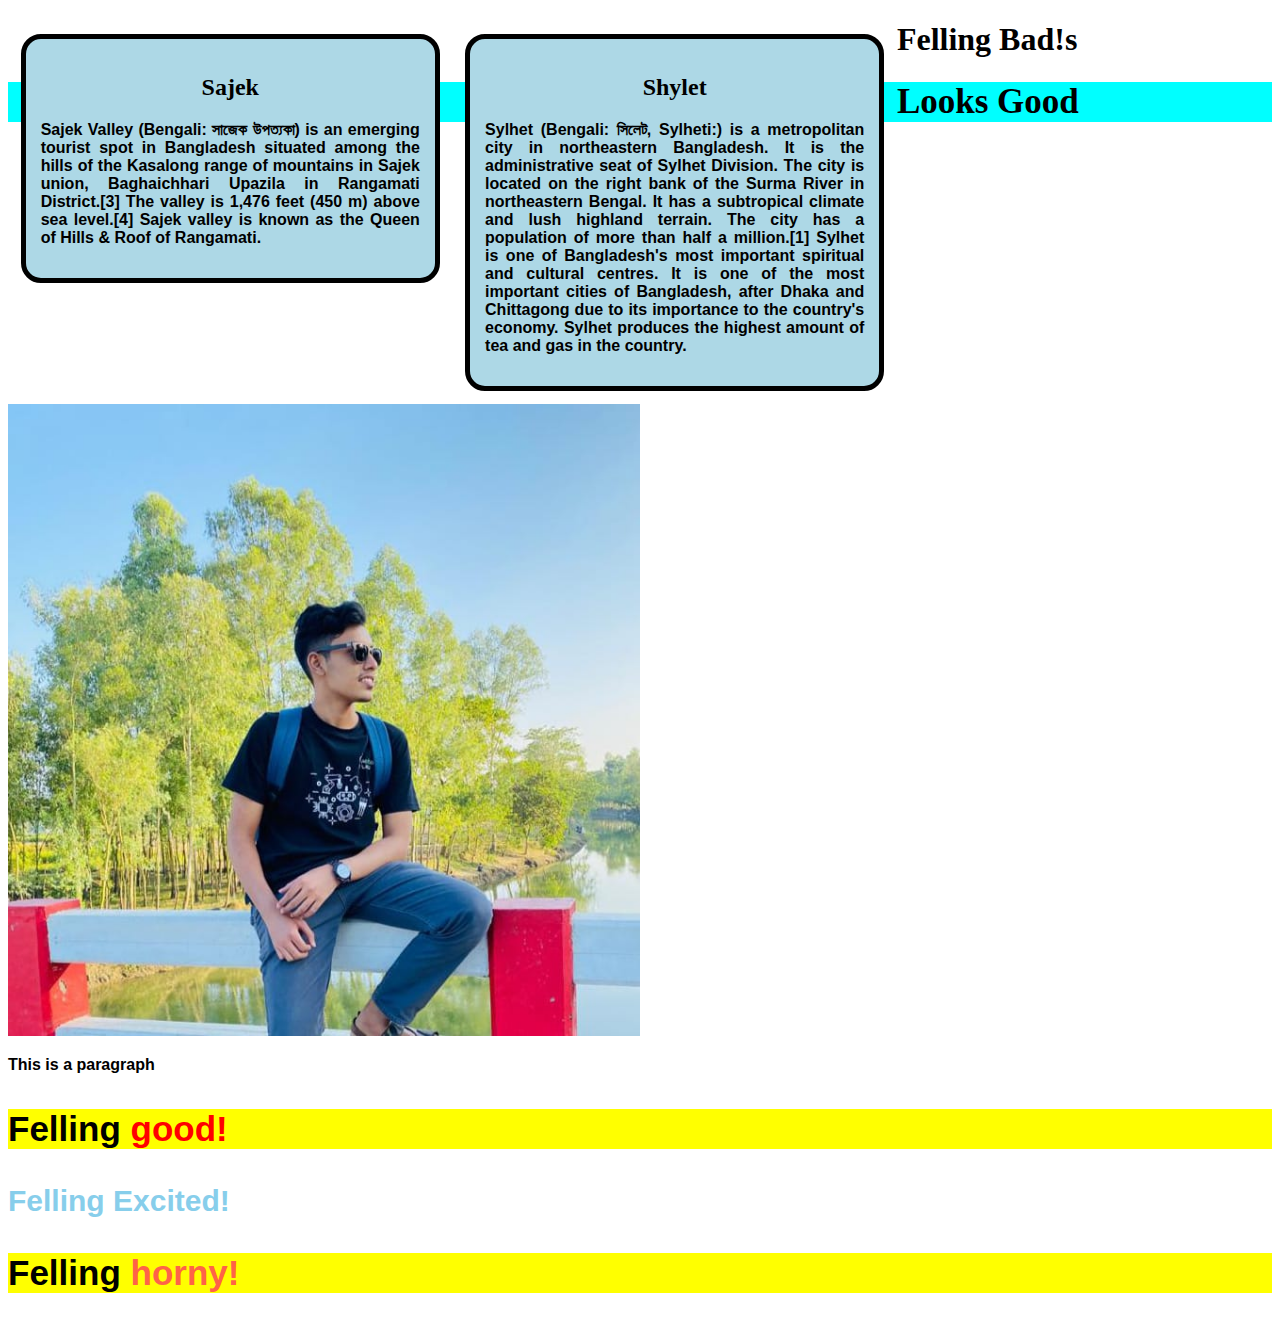
==== Css.html @ f5bcf9d3 "first commit" ====
<!DOCTYPE html>
<html lang="en">
<head>
    <title>
        CSS - Cascading Style sheet
    </title>
    <link rel="stylesheet" href="style.css">
</head>
<body>
    
    <div class="blog">
        <h2>Sajek</h2>
        <p>Sajek Valley (Bengali: সাজেক উপত্যকা) is an emerging tourist spot in Bangladesh situated among the hills of the Kasalong range of mountains in Sajek union, Baghaichhari Upazila in Rangamati District.[3] The valley is 1,476 feet (450 m) above sea level.[4] Sajek valley is known as the Queen of Hills & Roof of Rangamati.</p>
    </div>
    <div class="blog">
        <h2>Shylet</h2>
        <p>Sylhet (Bengali: সিলেট, Sylheti:) is a metropolitan city in northeastern Bangladesh. It is the administrative seat of Sylhet Division. The city is located on the right bank of the Surma River in northeastern Bengal. It has a subtropical climate and lush highland terrain. The city has a population of more than half a million.[1] Sylhet is one of Bangladesh's most important spiritual and cultural centres. It is one of the most important cities of Bangladesh, after Dhaka and Chittagong due to its importance to the country's economy. Sylhet produces the highest amount of tea and gas in the country.</p>
    </div>

    <h1>Felling Bad!s</h1>
    <h1 class="good">Looks Good</h1>
    <img src="image/mine.jpeg" alt="Yusa Islam">
    <p>This is a paragraph</p>
    <p class="good">Felling <span>good!</span></p>
    <p id="felling">Felling Excited!</p>
    <p class="good">Felling <span class="felling">horny!</span></p>
</body>
</html>
---- style.css ----
img{
    width: 50%;
}
p{
    font-weight: 700;
    font-width: 20px;
    font-family: Verdana, Geneva, Tahoma, sans-serif;
}
#felling{
    font-size: 30px;
    color: skyblue;
}
.good{
    background-color: yellow;
    color: black;
    font-size: 35px;
    font-family: Impact, Haettenschweiler, 'Arial Narrow Bold', sans-serif;
}
h1.good{
    color: black;
    font-family: Georgia, 'Times New Roman', Times, serif;
    background-color: aqua;
}
span{
    color: red;
}
span.felling{
    color: tomato;
}
.blog{
    background-color: lightblue;
    width: 30%;
    border: 5px solid black;
    border-radius: 20px;
    margin: 1%;
    padding: 15px ;
    float: left;

}
h2{
    text-align: center;
}
p{
    text-align: justify;
}
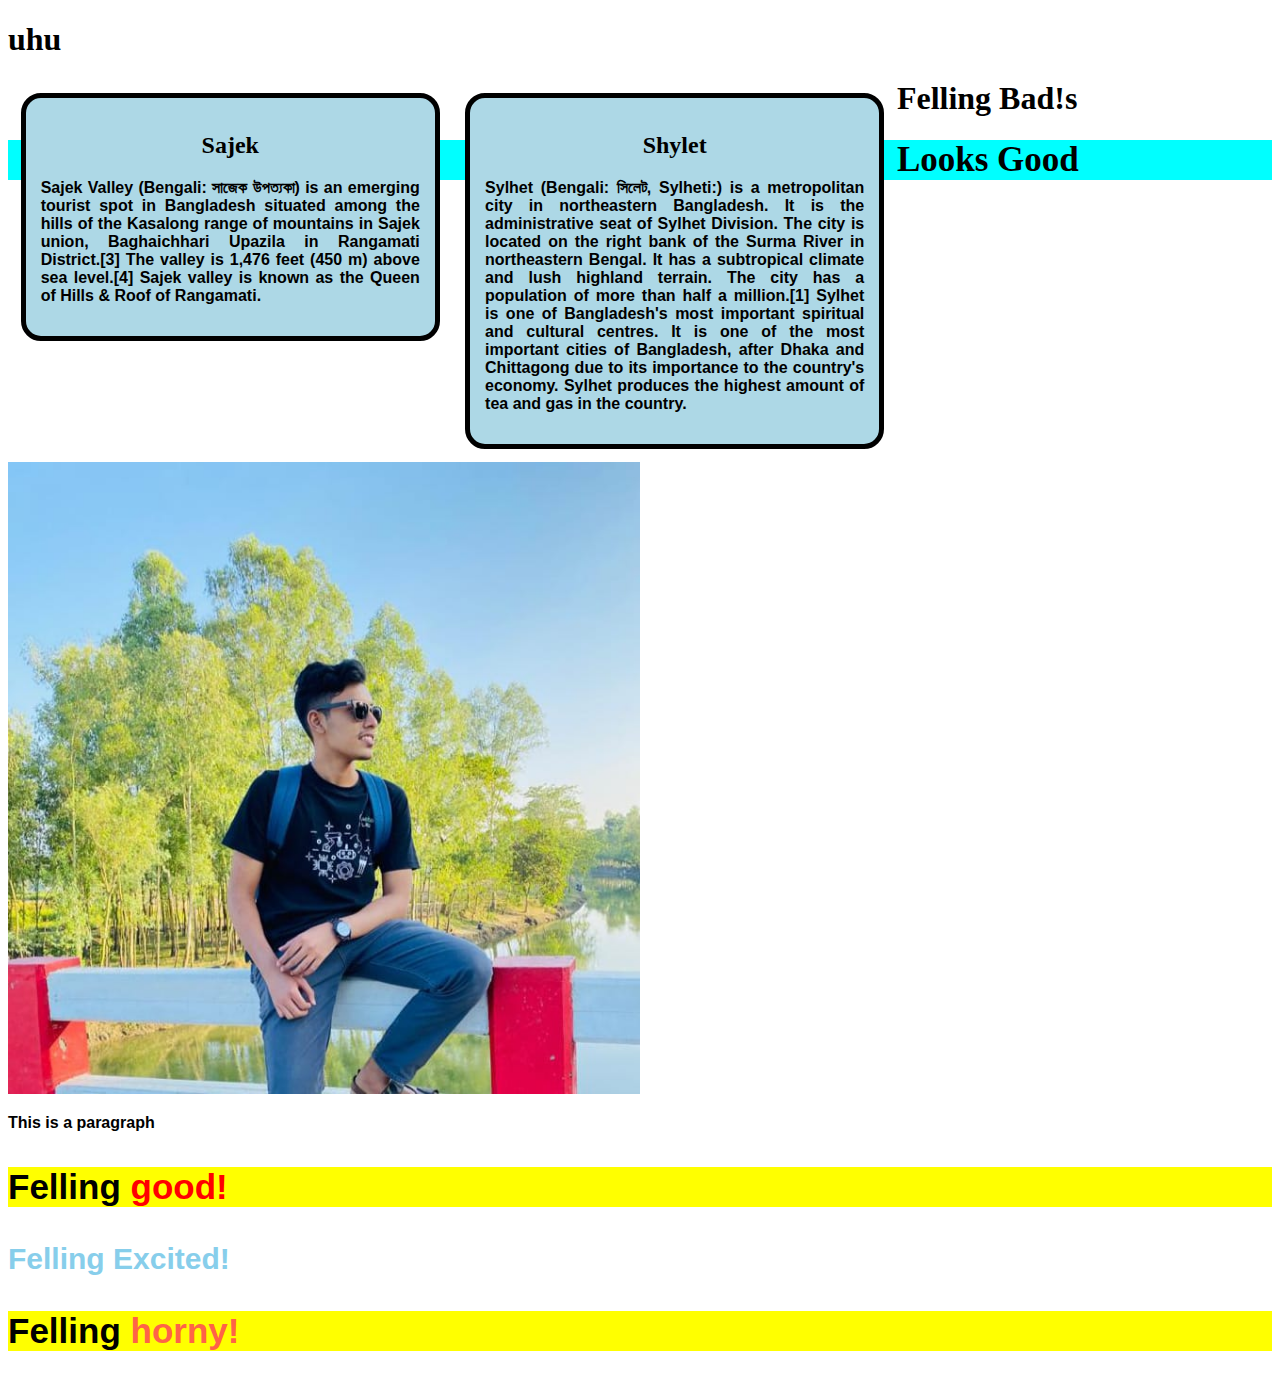
==== commit 2999d595: "added h1" ====
--- a/Css.html
+++ b/Css.html
@@ -7,7 +7,7 @@
     <link rel="stylesheet" href="style.css">
 </head>
 <body>
-    
+    <h1>uhu</h1>
     <div class="blog">
         <h2>Sajek</h2>
         <p>Sajek Valley (Bengali: সাজেক উপত্যকা) is an emerging tourist spot in Bangladesh situated among the hills of the Kasalong range of mountains in Sajek union, Baghaichhari Upazila in Rangamati District.[3] The valley is 1,476 feet (450 m) above sea level.[4] Sajek valley is known as the Queen of Hills & Roof of Rangamati.</p>
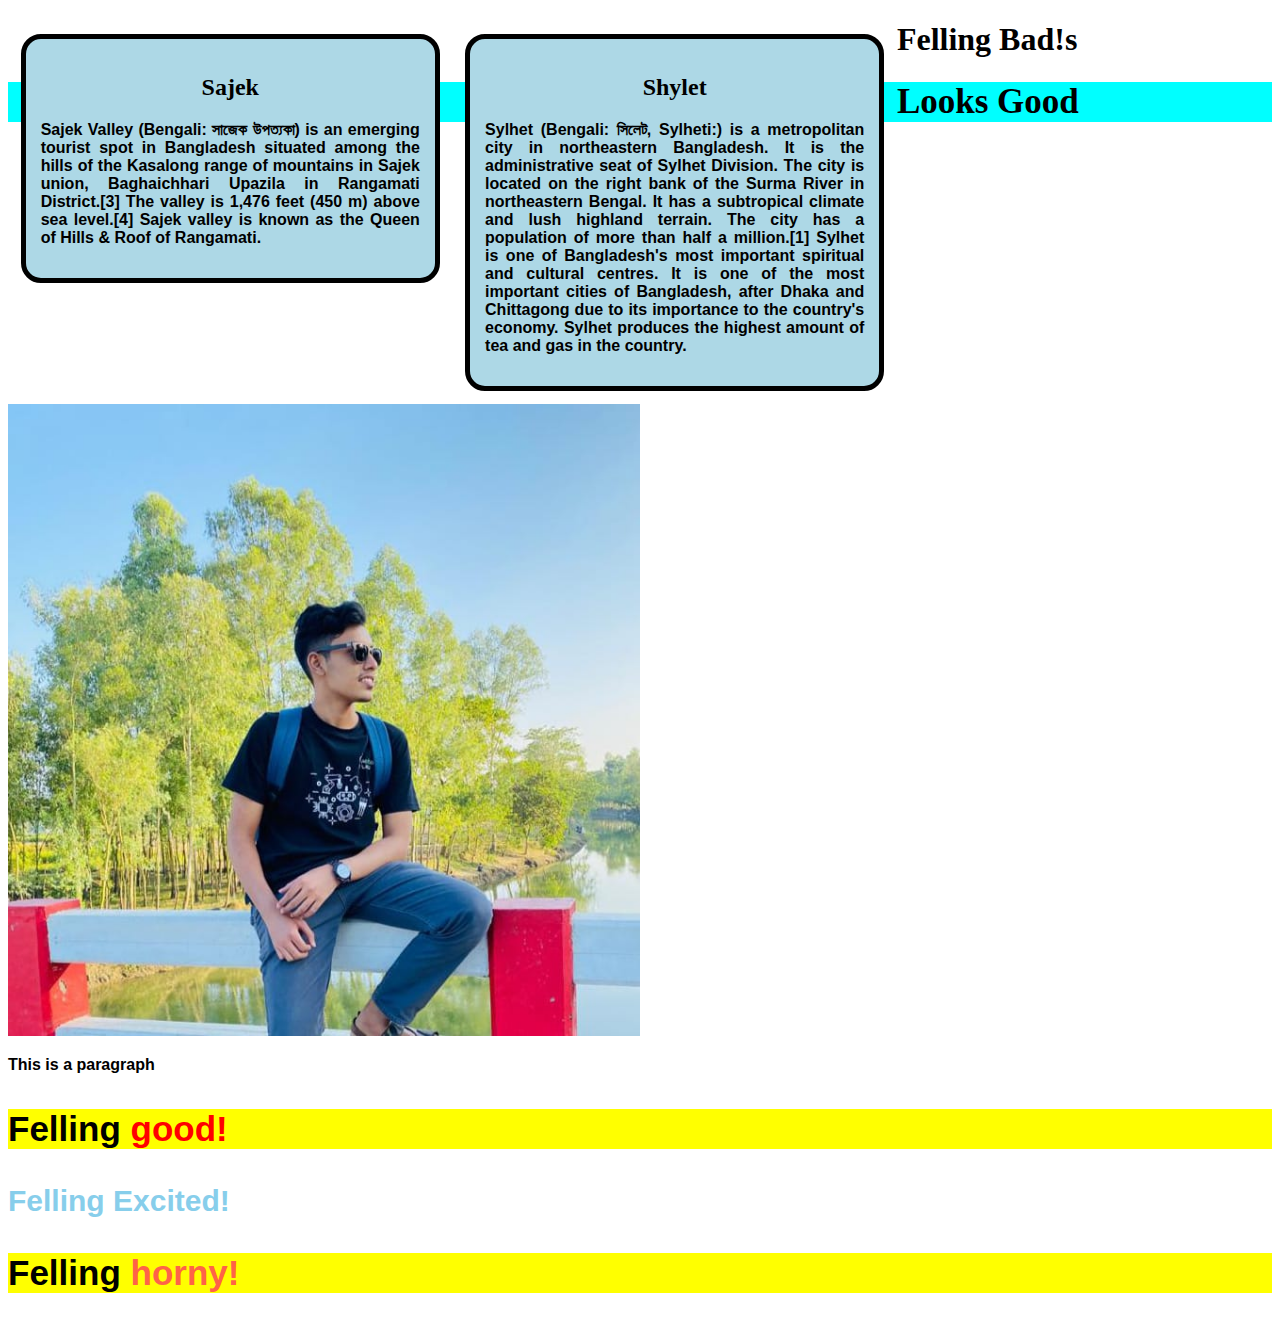
==== commit 57995147: "erase h1" ====
--- a/Css.html
+++ b/Css.html
@@ -7,7 +7,6 @@
     <link rel="stylesheet" href="style.css">
 </head>
 <body>
-    <h1>uhu</h1>
     <div class="blog">
         <h2>Sajek</h2>
         <p>Sajek Valley (Bengali: সাজেক উপত্যকা) is an emerging tourist spot in Bangladesh situated among the hills of the Kasalong range of mountains in Sajek union, Baghaichhari Upazila in Rangamati District.[3] The valley is 1,476 feet (450 m) above sea level.[4] Sajek valley is known as the Queen of Hills & Roof of Rangamati.</p>
